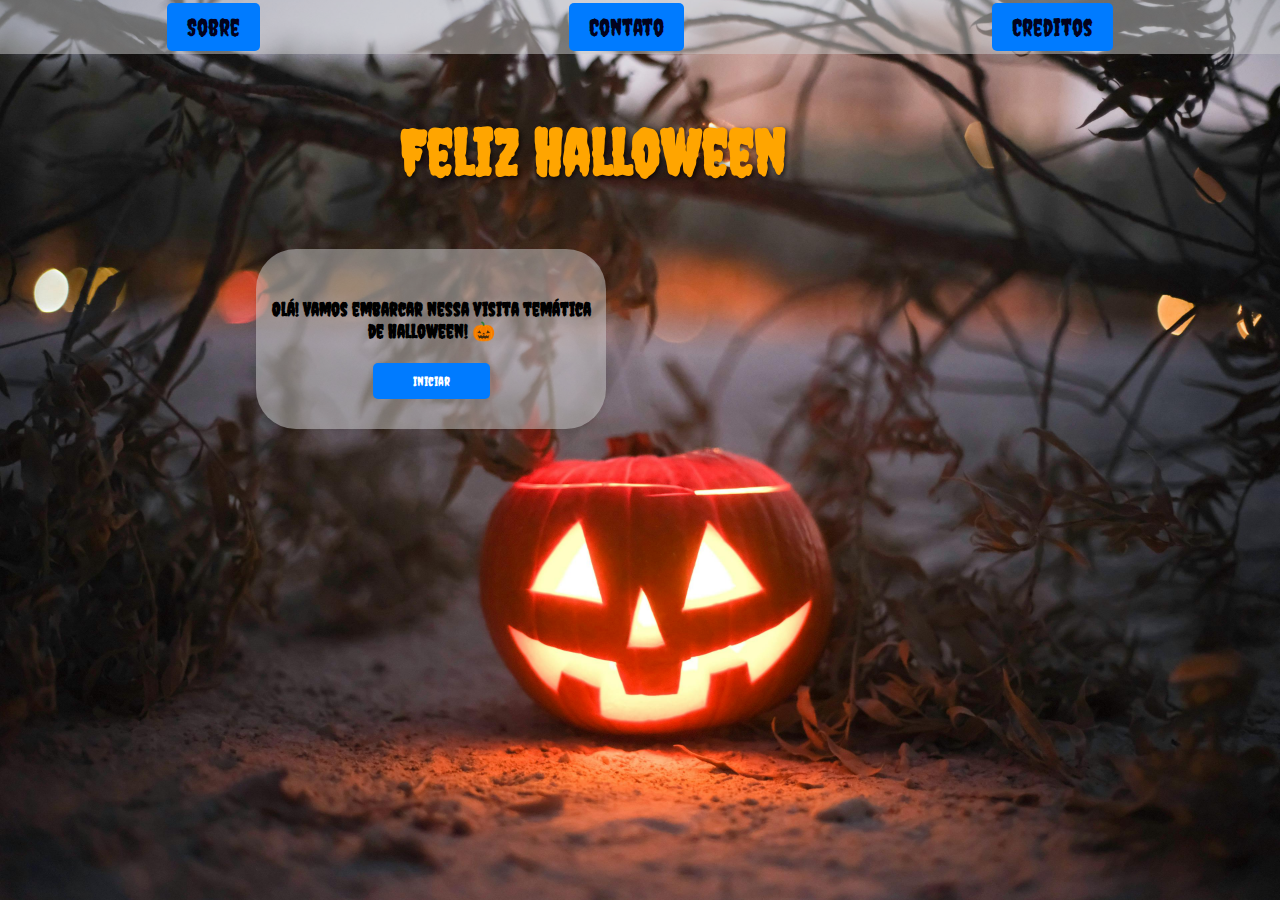
==== index.html @ 3d55af2f "FELIZ HALLOWEEN" ====
<!DOCTYPE html>
<html lang="en">
<head>
    <meta charset="UTF-8">
    <meta name="viewport" content="width=device-width, initial-scale=1.0">
    <title>Feliz Halloween</title>
    <link rel="stylesheet" href="style/style.css">
</head>
<body>
    <header id="cabecalho">
        <nav>
         <ol class="cabecalho_list">
            <p><a href="html/sobre.html">Sobre</a></p>
            <p><a href="html/footer.html">Contato</a></p>
            <p><a href="html/creditos.html">Creditos</a></p>
         </ol>
        </nav>
    </header>


    <h1>Feliz Halloween</h1>



<section id="selecao">
    <h3>Olá! Vamos embarcar nessa visita temática de Halloween! 🎃</h3>

    <button><a href="html/historiaJack-o'-lantern.html">Iniciar</a></button>
</section>
    

    
</body>
</html>
---- style/style.css ----
@import url(cabecalho.css);
@import url(global.css);
@import url(main.css);
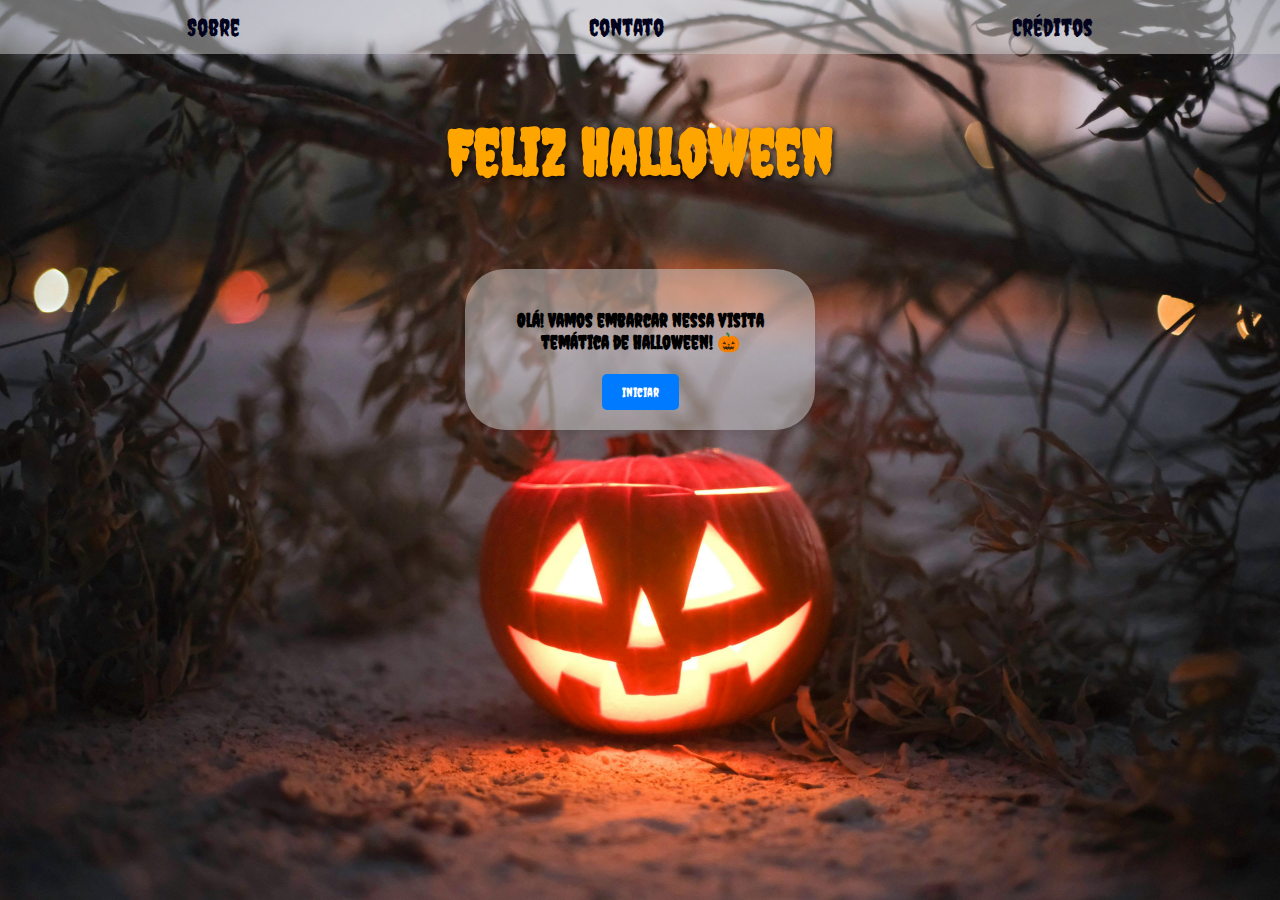
==== commit 0603563c: "atualização 2.0" ====
--- a/index.html
+++ b/index.html
@@ -1,34 +1,30 @@
 <!DOCTYPE html>
-<html lang="en">
+<html lang="pt-BR">
 <head>
     <meta charset="UTF-8">
     <meta name="viewport" content="width=device-width, initial-scale=1.0">
     <title>Feliz Halloween</title>
     <link rel="stylesheet" href="style/style.css">
+    <link href="https://fonts.googleapis.com/css2?family=Creepster&display=swap" rel="stylesheet"> <!-- Adicionando a fonte Creepster -->
 </head>
 <body>
-    <header id="cabecalho">
-        <nav>
-         <ol class="cabecalho_list">
-            <p><a href="html/sobre.html">Sobre</a></p>
-            <p><a href="html/footer.html">Contato</a></p>
-            <p><a href="html/creditos.html">Creditos</a></p>
-         </ol>
-        </nav>
-    </header>
 
+<header id="cabecalho">
+    <nav>
+        <ol class="cabecalho_list">
+            <li><a href="html/sobre.html">Sobre</a></li>
+            <li><a href="html/footer.html">Contato</a></li>
+            <li><a href="html/creditos.html">Créditos</a></li>
+        </ol>
+    </nav>
+</header>
 
-    <h1>Feliz Halloween</h1>
-
-
+<h1>Feliz Halloween</h1>
 
 <section id="selecao">
     <h3>Olá! Vamos embarcar nessa visita temática de Halloween! 🎃</h3>
-
     <button><a href="html/historiaJack-o'-lantern.html">Iniciar</a></button>
 </section>
-    
 
-    
 </body>
-</html>+</html>
--- a/style/style.css
+++ b/style/style.css
@@ -1,4 +1,4 @@
-@import url(cabecalho.css);
+
 @import url(global.css);
 @import url(main.css);
 
